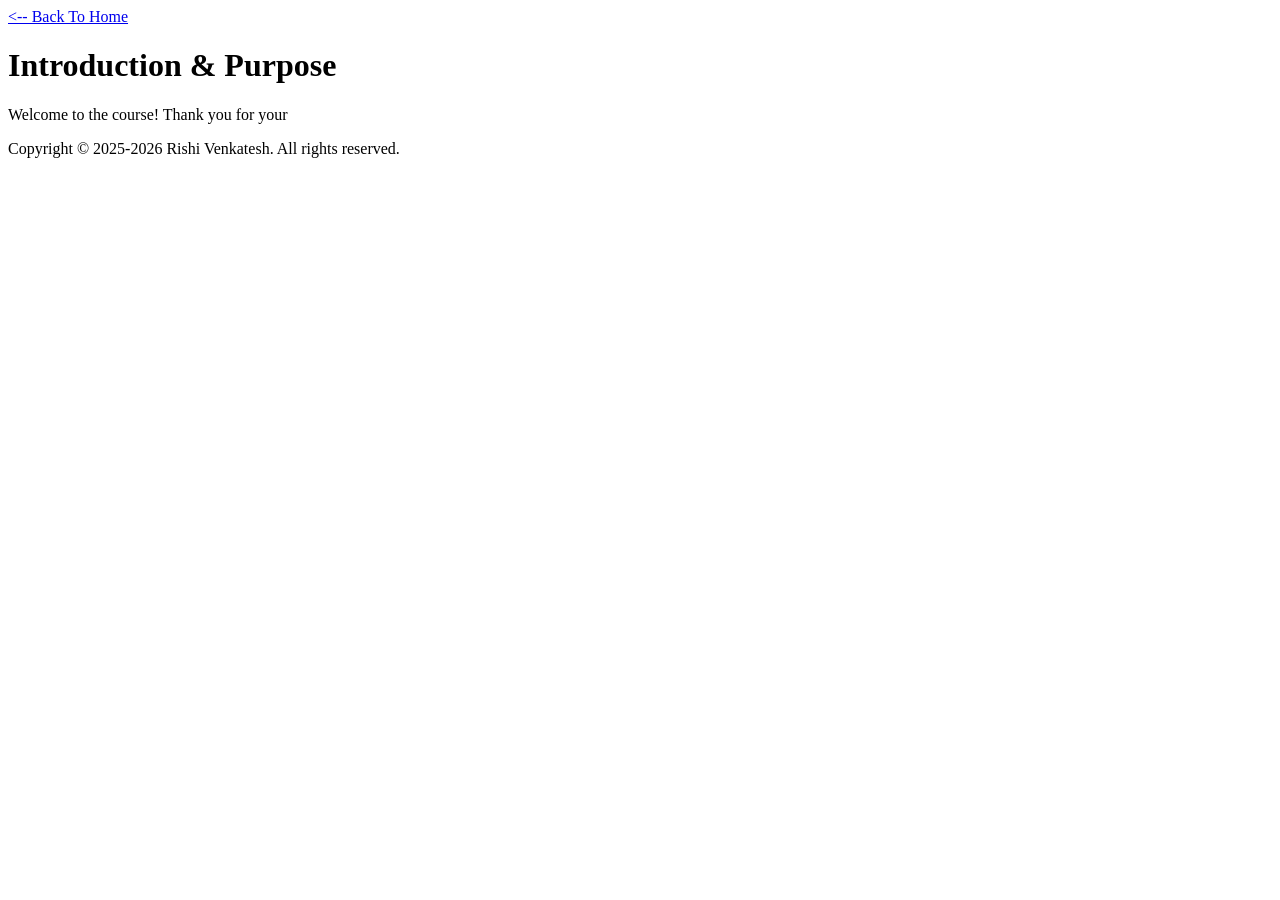
==== lectures/day1.html @ dd5f952b "Added day1 content" ====
<!DOCTYPE html>

<html lang="en">

    <head>
        <meta charset="UTF-8">
        <meta name="viewport" content="width=device-width, initial-scale=1.0">
        <link rel="icon" href="https://caretparrot.github.io/papaya-salad/Profile Picture.png">
        <link rel="manifest" href="./manifest.json">
        <link rel="stylesheet" href="https://caretparrot.github.io/papaya-palettes/default.css">
        <link rel="stylesheet" href="../style.css">
        <script defer src="./script.js"></script>
        <title>Video Game Course</title>
    </head>

    <body>
        <a href="../index.html">&lt;-- Back To Home</a>
        <h1>Introduction & Purpose</h1>
        <p>Welcome to the course! Thank you for your</p>
        <footer>
            <p>Copyright © 2025-<span id="year">2026</span> Rishi Venkatesh. All rights reserved.</p>
        </footer>
    </body>

</html>
---- style.css ----
footer {
    background-color: transparent;
    border: none;
    padding: 0;
}

span {
    padding: 0;
}
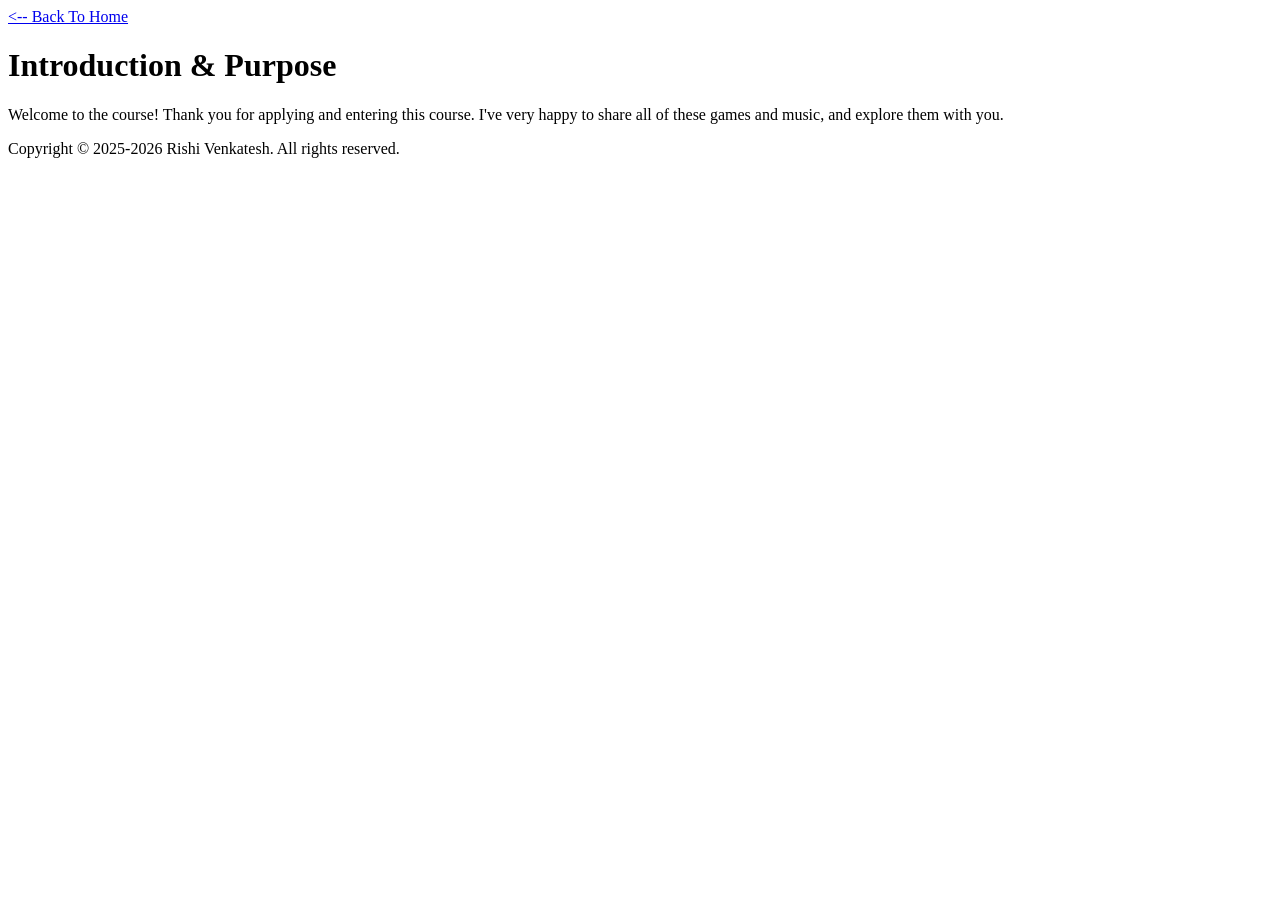
==== commit fa63f74e: "Update day1.html" ====
--- a/lectures/day1.html
+++ b/lectures/day1.html
@@ -16,7 +16,7 @@
     <body>
         <a href="../index.html">&lt;-- Back To Home</a>
         <h1>Introduction & Purpose</h1>
-        <p>Welcome to the course! Thank you for your</p>
+        <p>Welcome to the course! Thank you for applying and entering this course. I've very happy to share all of these games and music, and explore them with you.</p>
         <footer>
             <p>Copyright © 2025-<span id="year">2026</span> Rishi Venkatesh. All rights reserved.</p>
         </footer>
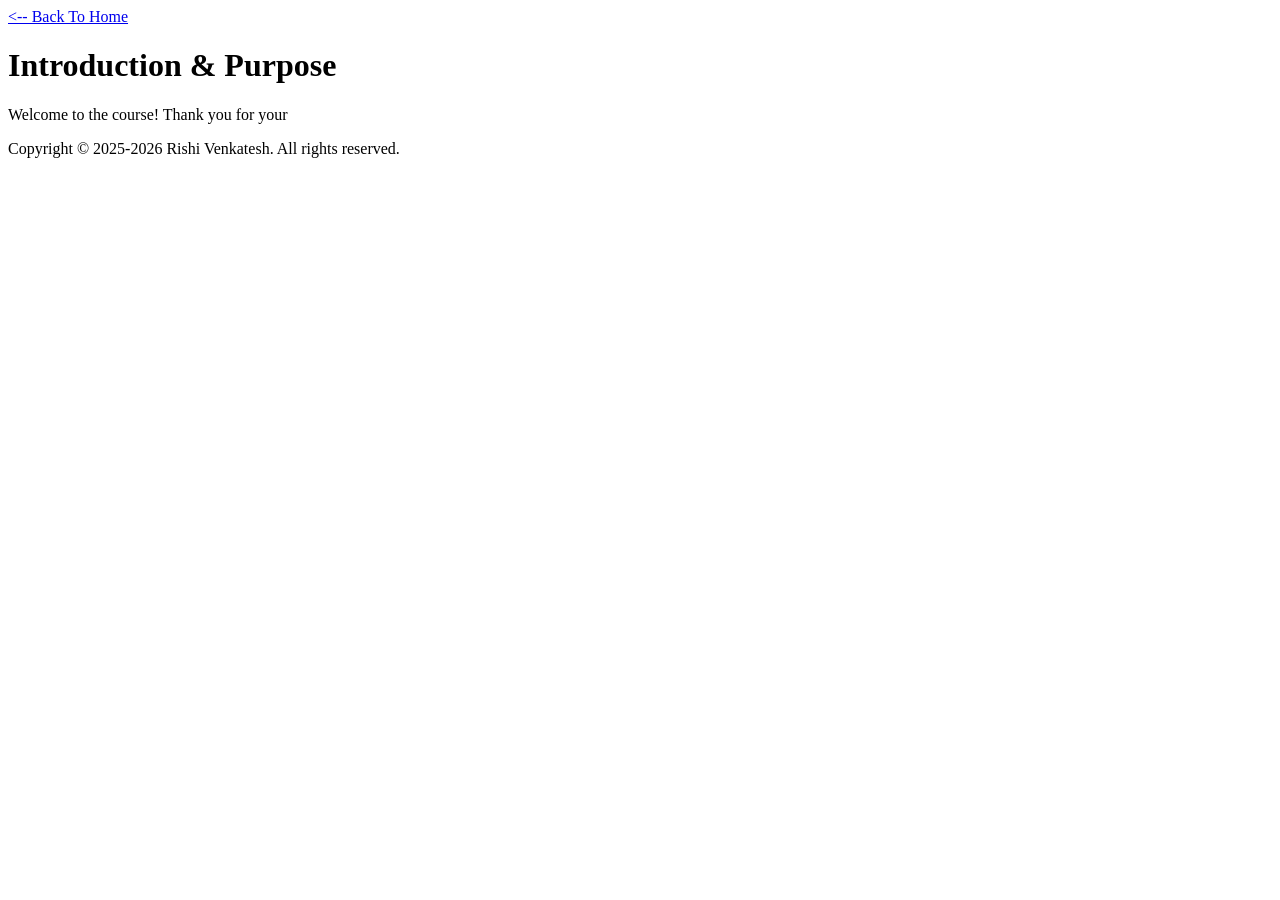
==== commit e42af7c9: "Revert "Update day1.html" This reverts commit fa63f74e93cdb50a7322b9380026024579e3feb6." ====
--- a/lectures/day1.html
+++ b/lectures/day1.html
@@ -16,7 +16,7 @@
     <body>
         <a href="../index.html">&lt;-- Back To Home</a>
         <h1>Introduction & Purpose</h1>
-        <p>Welcome to the course! Thank you for applying and entering this course. I've very happy to share all of these games and music, and explore them with you.</p>
+        <p>Welcome to the course! Thank you for your</p>
         <footer>
             <p>Copyright © 2025-<span id="year">2026</span> Rishi Venkatesh. All rights reserved.</p>
         </footer>
